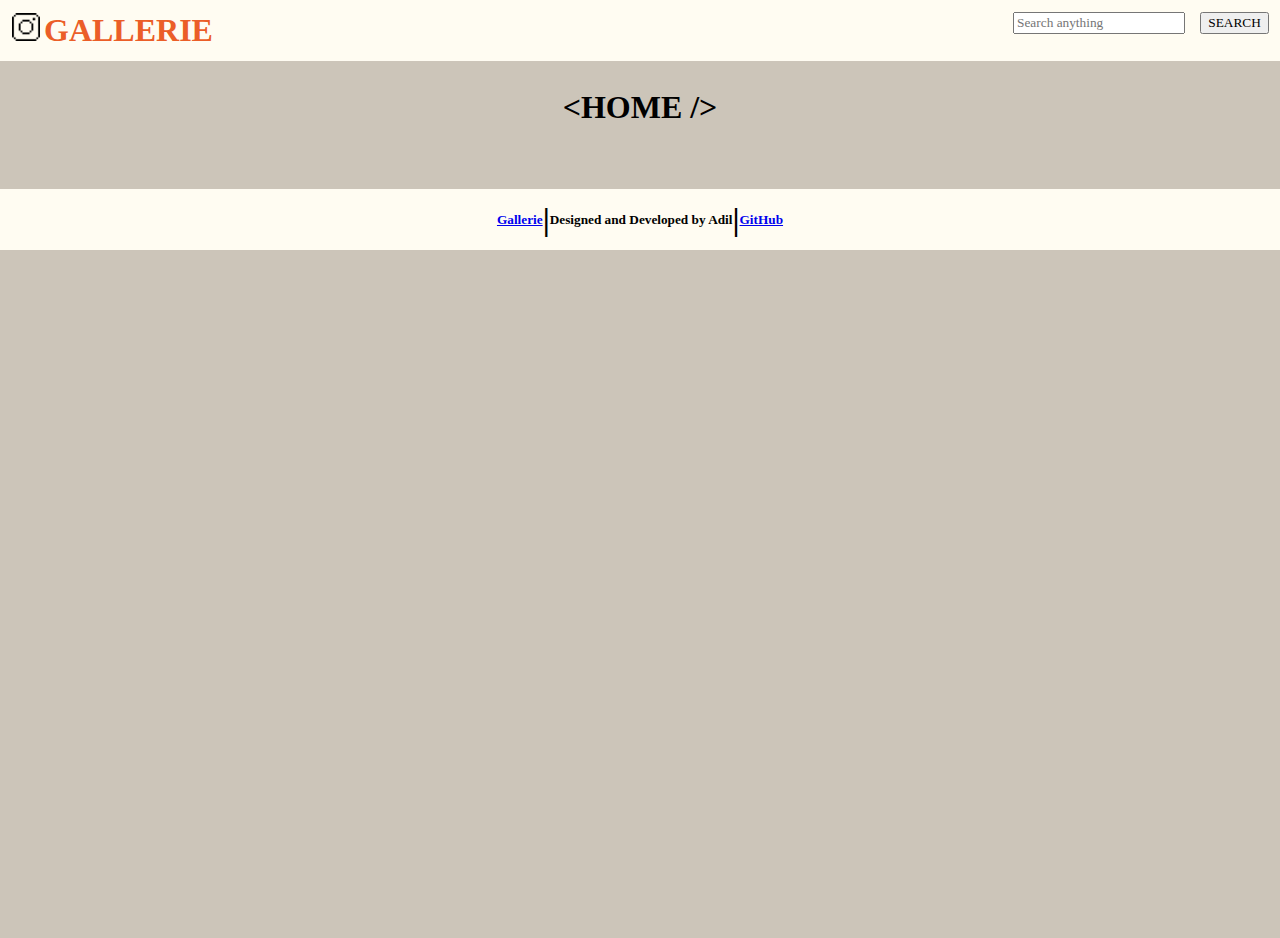
==== detail.html @ 8d6aa53b "Home&Search" ====
<!DOCTYPE html>
<html lang="en">
<head>
    <meta charset="UTF-8">
    <meta http-equiv="X-UA-Compatible" content="IE-EDGE"/>
    <meta name="viewport" content="width=device-width, initial-scale=1.0">
    <title>Gallerie | A photo Search App</title>
    <link rel="stylesheet" href="assets/common.css">
    <link rel="stylesheet" href="assets/details.css">
</head>
<body>

    <!-- navigation bar -->
    <nav>
        <a href="./"><img src="assets/logo.png" alt="logo" class="logo"></a>
        <a href="./"><h1 class="title">GALLERIE</h1></a>
        <form action="./search.html" method="get">
            <input type="text" name="q" autocomplete="off" class="search" placeholder="Search anything">
            <input type="submit" value="SEARCH" class="search">
        </form>
    </nav>

    <!-- Main Section -->

    <section>
       <h1 class="heading">&lt;DETAIL FOR - <span id="image_id"></span>/&gt;</h1>
       <div class="detail">
        <img id= "detail_image"  alt="Primary">
        <div class="content">
            <h1 id = "description_text"></h1>
            <br>
            <h3>Uploaded By - @<span id = "username"></span></h3>
        </div>
       </div>
    </section>

    <!-- Footer of page -->
    <footer>
        <a href="./"><h5>Gallerie</h5></a>
        <h1>|</h1>
        <h5>Designed and Developed by Adil</h5>
        <h1>|</h1>
        <a href="./"><h5>GitHub</h5></a>
        
  </footer>
    <script src="assets/common.js"></script>
    <script src="assets/details.js"></script>
</body>
</html>
---- assets/common.css ----
@import url('https://fonts.googleapis.com/css2?family=Press+Start+2P&display=swap');
@import './colors.css';

body , h1, h2, h3, h4, h5, h6, p{
    margin: 0px;
    padding: 0 px;
    font-family: 'Press Start 2p', cursive;
}

body{
    background-color: var(--light-brown);
    min-height: calc(100vh-5rem);
    position: relative;
    padding-bottom: 5rem !important;
}

nav{
    background-color: var(--light);
}
nav .title{
    padding: 0.75rem;
    padding-left: 0px;
    color: var(--orange);
    text-decoration: none;
    display: inline-block;

}
nav .logo{
   height: 1.75rem;
   margin-left: 0.75rem; 
}
nav form{
    display: inline;
    float: right;
    padding-top: 0.75rem;
}
nav .search {
    font-family: 'Press Start 2p', cursive;
    margin-right: 0.70rem;
}

nav .search:focus {
    outline: none !important;
    border: 1px solid var(--orange);
}

.heading{
    text-align: center;
    margin: 1.75rem ;
}
footer{
    position: absolute;
    bottom: 0px;
    background-color: var(--light);
    width: calc(100% - 1.5rem);
    padding: 0.75rem;
    display: flex;
    flex-wrap: wrap;
    justify-content: center;
    align-items: center;
}
---- assets/details.css ----
@import './colors.css';

.detail{
    padding: 1rem;
}

.detail img{
    max-width: calc(45vw - 5rem);
    padding: 0.75rem;
    border: 4px solid transparent;
}
.detail .content{
    width: 45vw;
    float: right;
    margin-left: 2.5rem;
}
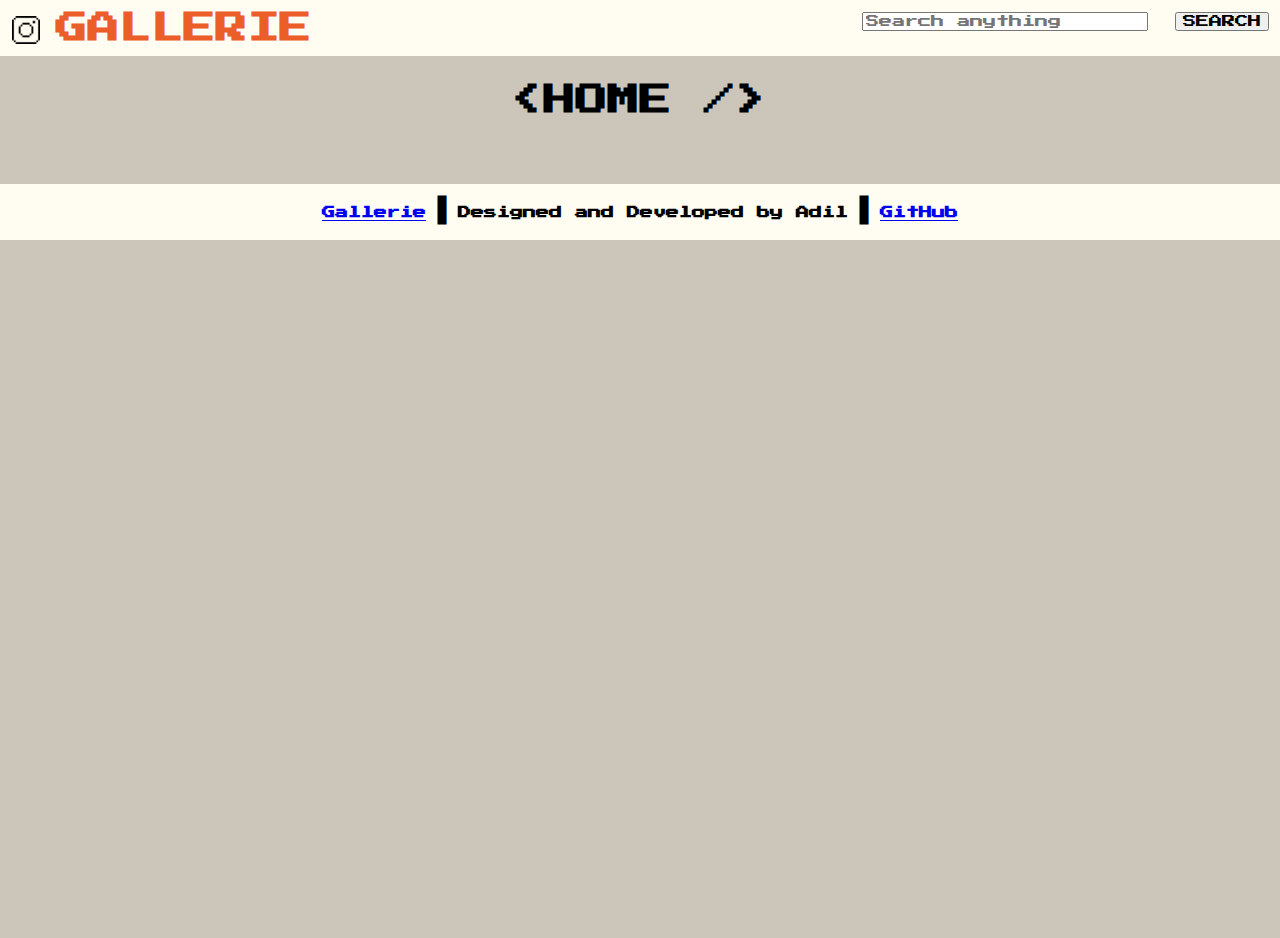
==== commit 659cfee7: "Responsive_Check" ====
--- a/detail.html
+++ b/detail.html
@@ -27,9 +27,39 @@
        <div class="detail">
         <img id= "detail_image"  alt="Primary">
         <div class="content">
-            <h1 id = "description_text"></h1>
+            <h1 class="description" id = "description_text"></h1>
             <br>
             <h3>Uploaded By - @<span id = "username"></span></h3>
+            <br>
+            <h4> Date - <span id="upload_date"></span></h4>
+            <br>
+            <br>
+             <h5><span id="like_count"></span> Likes (<span id="view_count"></span> Views)</h5>
+             <br>
+             <br>
+             <br>
+             <h1 class ="description" id="alt_description"></h1>
+             <br>
+             <br />
+             <br />
+             <h5>Base Color</h5>
+             <br>
+             <br>
+             <div class="image_color" id="image_color">
+             <span id="color_text"></span>
+            </div>
+            <br>
+            <br>
+            <br>
+            <br>
+            <a target="_blank" id="download_link" class="button">&lt;DOWNLOAD /&gt;</a>
+
+            <!-- Date -->
+
+            <!-- Like and view count -->
+            <!-- Alternate Description -->
+            <!-- color of the image -->
+             <!-- Download -->
         </div>
        </div>
     </section>
--- a/assets/common.css
+++ b/assets/common.css
@@ -12,6 +12,8 @@
     min-height: calc(100vh-5rem);
     position: relative;
     padding-bottom: 5rem !important;
+    display: inline-block;
+    width: 100%;
 }
 
 nav{
@@ -58,4 +60,33 @@
     flex-wrap: wrap;
     justify-content: center;
     align-items: center;
+}
+@media screen and (max-width: 830px) {
+    footer h1 {
+        display: none;
+    }
+    footer {
+        flex-direction: column;
+        gap : 0.75rem;
+        text-align: center;
+    }
+    body{
+        min-height: calc(100vh- 10rem) !important;
+        padding-bottom: 10rem !important;
+    }
+}
+@media screen and (max-width: 750px){
+    nav{
+        display: inline-block;
+        width: 100%;
+    }
+    nav form{
+        float: none;
+        display: flex;
+        gap:1.5rem;
+        flex-wrap: wrap;
+        justify-content: center;
+        margin-bottom: 0.75rem;
+    }
+
 }--- a/assets/details.css
+++ b/assets/details.css
@@ -13,4 +13,48 @@
     width: 45vw;
     float: right;
     margin-left: 2.5rem;
+}
+.detail .image_color{
+    width: 12rem;
+    height: 4.5rem;
+    padding: 0.75rem;
+    border: 2px solid var(--brown);
+}
+
+.image_color span{
+  border: 2px solid var(--brown);
+  padding: 0.75rem;
+  text-transform: uppercase;
+  display: flex;
+  align-items: center;
+  justify-content: center;
+}
+
+.detail .description::first-letter{
+    text-transform: uppercase;
+}
+
+.button{
+    text-decoration: none;
+    color: var(--brown);
+    padding: 1rem;
+    border: 2px solid var(--orange);
+    cursor: pointer;
+}
+.button:hover{
+    color: var(--light);
+    background-color: var(--orange);
+}
+@media screen and(max-width:800px){
+    .detail img{
+        max-width: calc((90vw-5rem));
+        margin-left: calc(5vw + 0.5rem);
+    }
+
+    .detail .content{
+        width: calc(90vw - 5rem);
+        margin-top: 3rem;
+        float: left;
+        margin-left: calc(5vw + 0.5rem);
+    }
 }